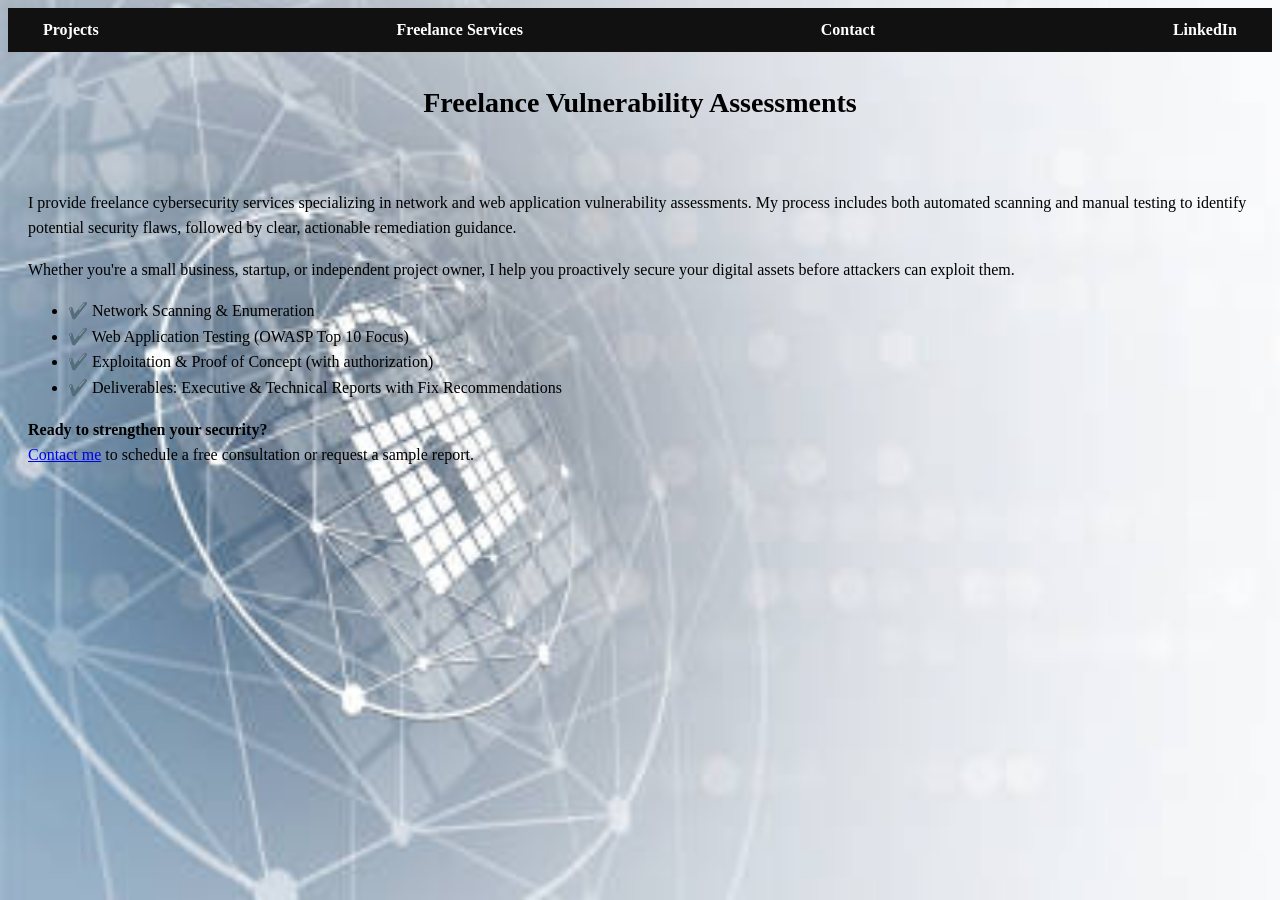
==== freelance.html @ 6fe21315 "commit" ====
<!DOCTYPE html>
<html lang="en">
<head>
  <meta charset="UTF-8" />
  <meta name="viewport" content="width=device-width, initial-scale=1.0"/>
  <meta name="description" content="Freelance cybersecurity services by Belizaire Bassette II" />
  <title>Freelance Vulnerability Assessments | Belizaire Bassette II</title>
  <link rel="stylesheet" href="style.css" />
</head>
<body>

  <!-- Navigation Bar -->
  <nav class="navbar">
    <ul>
      <li><a href="index.html">Projects</a></li>
      <li><a href="freelance.html">Freelance Services</a></li>
      <li><a href="mailto:bassette.secure@gmail.com">Contact</a></li>
      <li><a href="https://www.linkedin.com/in/belizairebassettell" target="_blank">LinkedIn</a></li>
    </ul>
  </nav>

  <!-- Page Header -->
  <header>
    <h1>Freelance Vulnerability Assessments</h1>
  </header>

  <!-- Freelance Service Details -->
  <section>
    <p>
      I provide freelance cybersecurity services specializing in network and web application vulnerability assessments. My process includes both automated scanning and manual testing to identify potential security flaws, followed by clear, actionable remediation guidance.
    </p>

    <p>
      Whether you're a small business, startup, or independent project owner, I help you proactively secure your digital assets before attackers can exploit them.
    </p>

    <ul>
      <li>✔️ Network Scanning & Enumeration</li>
      <li>✔️ Web Application Testing (OWASP Top 10 Focus)</li>
      <li>✔️ Exploitation & Proof of Concept (with authorization)</li>
      <li>✔️ Deliverables: Executive & Technical Reports with Fix Recommendations</li>
    </ul>

    <p>
      <strong>Ready to strengthen your security?</strong><br />
      <a href="mailto:bassette.secure@gmail.com">Contact me</a> to schedule a free consultation or request a sample report.
    </p>
  </section>

</body>
</html>
---- style.css ----
h1{
    text-align: center;
 }
 div{
    color: #000000;
    font-weight: bold;
    font-size: 1.2em;
    text-decoration: none;
    margin-top: 230px;
 }

.footer_row a,
.footer_row span {
  color: #000;
  text-decoration: none;
  font-weight: bold;
  font-size: 19px;
  margin-bottom: 0; /* don’t let margin push content down */
}


body {
    background-image: url('cyber2.jpg'); /* make sure this image is in the same folder as your HTML/CSS */
    background-size: cover;
    background-repeat: no-repeat;
    background-attachment: fixed;
    line-height: 1.5em;
}
/* Navbar styling */
.navbar {
  background-color: #111;
  padding: 10px 20px;
}

.navbar ul {
  display: flex;
  list-style: none;
  margin: 0;
  padding: 0;
  justify-content: space-between;
  flex-wrap: wrap;
}

.navbar li {
  margin: 0 15px;
}

.navbar a {
  color: #fff;
  text-decoration: none;
  font-weight: bold;
}

.navbar a:hover {
  text-decoration: underline;
}

/* Footer row */
.footer_row {
  display: flex;
  justify-content: space-between;
  align-items: center;
  margin-top: 30px;
  padding: 10px 20px;
  background-color: #f0f0f0;
  font-size: 16px;
  font-weight: bold;
}

/* Navbar */
.navbar {
  background-color: #111;
  padding: 10px 20px;
}

.navbar ul {
  display: flex;
  list-style: none;
  margin: 0;
  padding: 0;
  justify-content: space-between;
  flex-wrap: wrap;
}

.navbar li {
  margin: 0 15px;
}

.navbar a {
  color: #fff;
  text-decoration: none;
  font-weight: bold;
}

.navbar a:hover {
  text-decoration: underline;
}

/* Section styling */
section {
  padding: 20px;
  font-size: 16px;
  line-height: 1.6;
}

/* Header */
header h1 {
  padding: 20px;
  font-size: 28px;
}
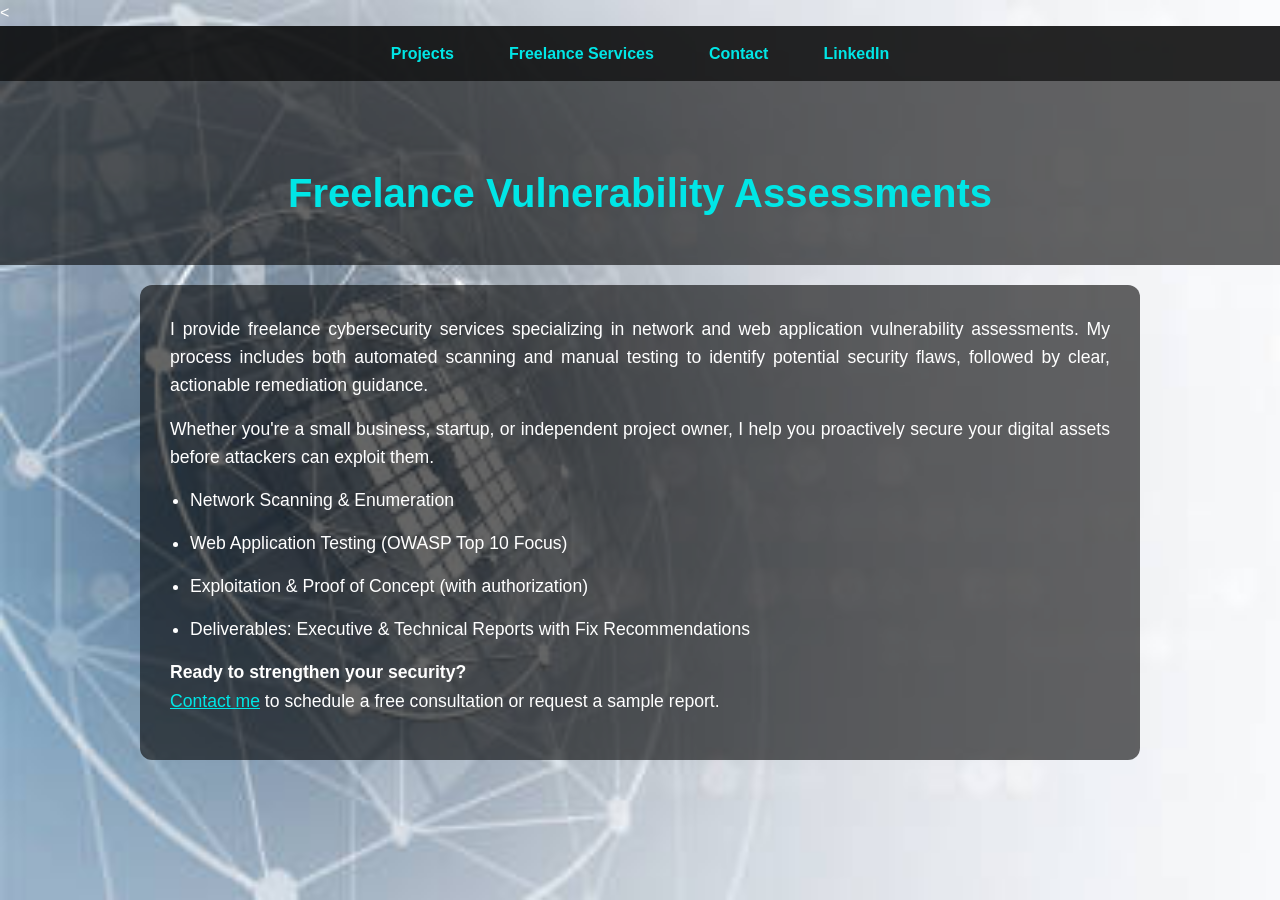
==== commit d883b46c: "commit" ====
--- a/freelance.html
+++ b/freelance.html
@@ -1,4 +1,4 @@
-<!DOCTYPE html>
+<<!DOCTYPE html>
 <html lang="en">
 <head>
   <meta charset="UTF-8" />
@@ -6,8 +6,79 @@
   <meta name="description" content="Freelance cybersecurity services by Belizaire Bassette II" />
   <title>Freelance Vulnerability Assessments | Belizaire Bassette II</title>
   <link rel="stylesheet" href="style.css" />
+  <style>
+    * {
+      margin: 0;
+      padding: 0;
+      box-sizing: border-box;
+    }
+    body.two {
+      font-family: 'Segoe UI', Tahoma, Geneva, Verdana, sans-serif;
+      background-size: cover;
+      background-repeat: no-repeat;
+      background-attachment: fixed;
+      color: #fff;
+      line-height: 1.6;
+      text-align: justify;
+      padding-bottom: 50px;
+    }
+    .navbar {
+      background-color: rgba(0, 0, 0, 0.85);
+      padding: 15px 30px;
+      display: flex;
+      justify-content: center;
+      position: sticky;
+      top: 0;
+      z-index: 1000;
+    }
+    .navbar ul {
+      list-style: none;
+      display: flex;
+      gap: 25px;
+    }
+    .navbar a {
+      color: #00e6e6;
+      text-decoration: none;
+      font-weight: bold;
+      transition: color 0.3s;
+    }
+    .navbar a:hover {
+      color: #fff;
+      text-decoration: underline;
+    }
+    header {
+      text-align: center;
+      padding: 60px 20px 20px;
+      background-color: rgba(0, 0, 0, 0.6);
+    }
+    header h1 {
+      font-size: 2.5rem;
+      color: #00e6e6;
+    }
+    section {
+      background-color: rgba(0, 0, 0, 0.6);
+      padding: 30px;
+      margin: 20px auto;
+      width: 90%;
+      max-width: 1000px;
+      border-radius: 12px;
+    }
+    section p, section li {
+      font-size: 1.1rem;
+      margin-bottom: 15px;
+    }
+    ul {
+      padding-left: 20px;
+    }
+    a {
+      color: #00e6e6;
+    }
+    a:hover {
+      text-decoration: underline;
+    }
+  </style>
 </head>
-<body>
+<body class="two">
 
   <!-- Navigation Bar -->
   <nav class="navbar">
@@ -35,10 +106,10 @@
     </p>
 
     <ul>
-      <li>✔️ Network Scanning & Enumeration</li>
-      <li>✔️ Web Application Testing (OWASP Top 10 Focus)</li>
-      <li>✔️ Exploitation & Proof of Concept (with authorization)</li>
-      <li>✔️ Deliverables: Executive & Technical Reports with Fix Recommendations</li>
+      <li> Network Scanning & Enumeration</li>
+      <li> Web Application Testing (OWASP Top 10 Focus)</li>
+      <li> Exploitation & Proof of Concept (with authorization)</li>
+      <li> Deliverables: Executive & Technical Reports with Fix Recommendations</li>
     </ul>
 
     <p>
--- a/style.css
+++ b/style.css
@@ -18,14 +18,29 @@
   font-size: 19px;
   margin-bottom: 0; /* don’t let margin push content down */
 }
-
-
+strong.net{
+   text-align: center;
+}
+.w{
+  text-align: center;
+  }
+  .b{
+   font-size: large;
+  }
+  .t{
+   font-size: larger;
+   font-style: bold;
+   text-align: center;
+  }
 body {
     background-image: url('cyber2.jpg'); /* make sure this image is in the same folder as your HTML/CSS */
     background-size: cover;
     background-repeat: no-repeat;
     background-attachment: fixed;
     line-height: 1.5em;
+    font-style: Aventa;
+    margin-bottom: 25px;
+    text-align: justify;
 }
 /* Navbar styling */
 .navbar {
@@ -109,3 +124,6 @@
   padding: 20px;
   font-size: 28px;
 }
+body.two {
+   text-align: center;
+}
